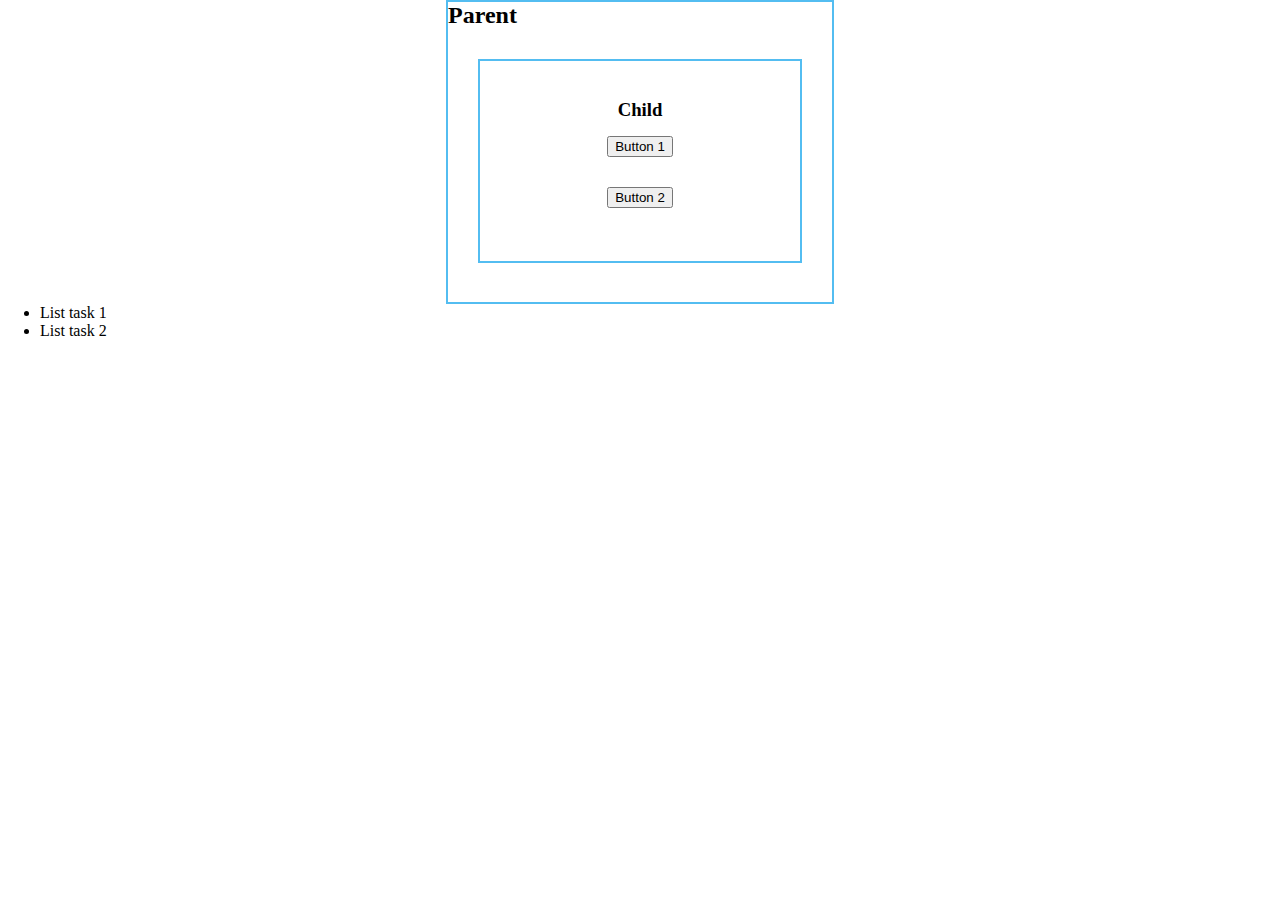
==== html/eventPropagation.html @ c8d642ba "first commit - covered variables and event propagation" ====
<!DOCTYPE html>
<html lang="en">
<head>
    <meta charset="UTF-8">
    <meta name="viewport" content="width=device-width, initial-scale=1.0">
    <link rel="stylesheet"  type="text/css" href= "../css/eventPropagation.css"></link>
    <title>Event Propagation</title>
</head>
<body>
    <div class="parent" id="parent">
        <h2>Parent</h2>
        <div id="child">
            <h3>Child</h3>
            <button class="btn" id="target1">Button 1</button>
            <button class="btn" id="target2">Button 2</button>
        </div>
    </div>
    <ul id="tasks">
        <li>List task 1</li>
        <li>List task 2</li>
    </ul>
    <script src="../js/eventPropagation.js"></script>
    <script src="../js/variables.js"></script>
</body>
</html>
---- css/eventPropagation.css ----
*{
    margin: 0px;
}
.parent{
    width: 30%;
    height: 300px;
    margin: 0 auto;
    border: 2px solid rgb(83, 189, 241);
}
#child{
    height: 200px;
    margin: 30px;
    border: 2px solid rgb(83, 189, 241);
    display: flex;
    justify-content: center;
    align-items: center;
    flex-direction: column;
}
.btn{
    margin: 15px;
}
.completed{
    text-decoration: line-through;
}
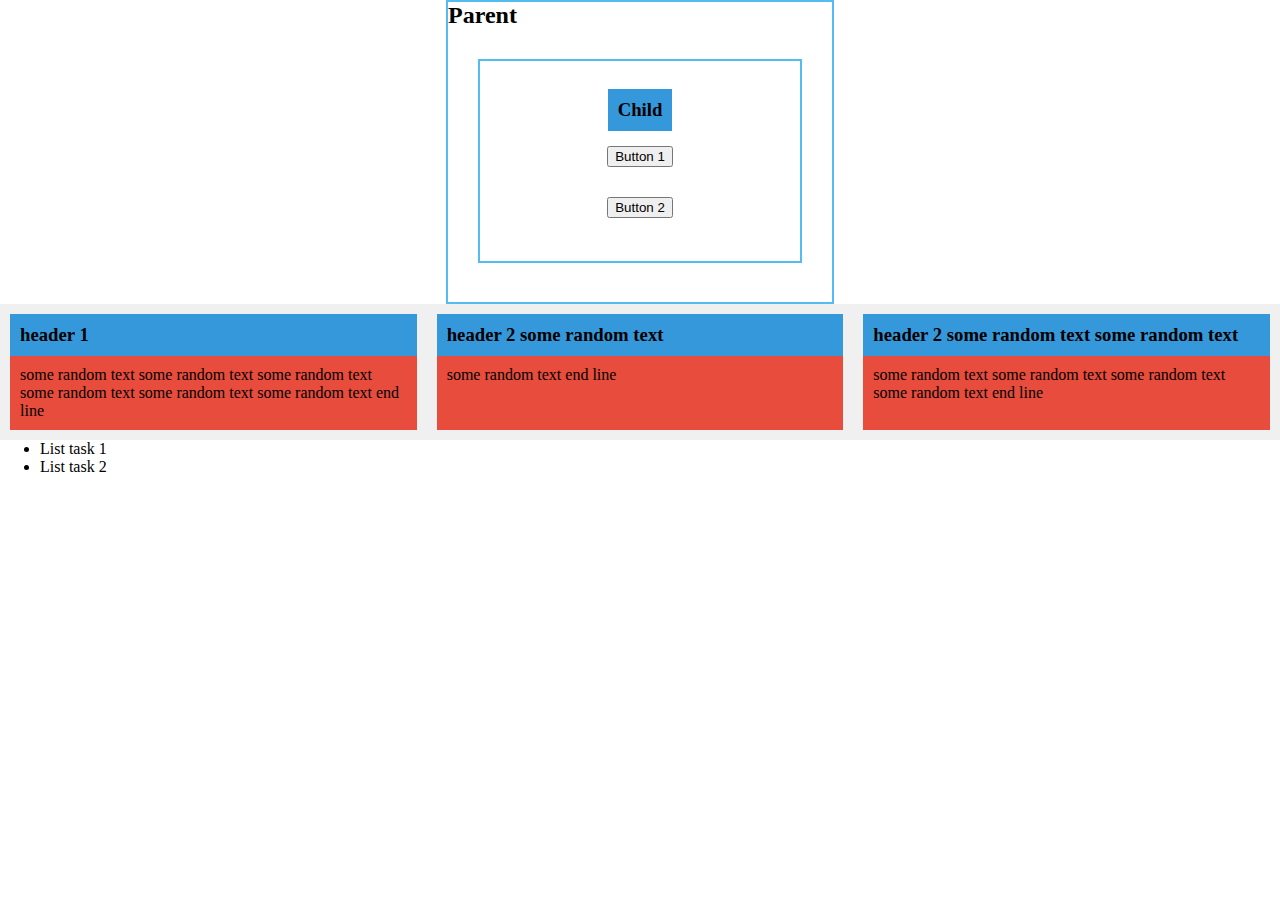
==== commit 27931ee8: "added hoisting, questionsinJS, waysLoopingArray" ====
--- a/html/eventPropagation.html
+++ b/html/eventPropagation.html
@@ -15,11 +15,29 @@
             <button class="btn" id="target2">Button 2</button>
         </div>
     </div>
+    <div class="parentDiv">
+        <div class="child">
+            <h3>header 1</h3>
+            <p>some random text some random text some random text
+                 some random text some random text some random text end line
+            </p>
+        </div>
+        <div class="child">
+            <h3>header 2 some random text</h3>
+            <p>some random text end line</p>
+        </div>
+        <div class="child">
+            <h3>header 2 some random text some random text</h3>
+            <p>some random text some random text some random text some random text end line</2p>
+        </div>
+    </div>
     <ul id="tasks">
         <li>List task 1</li>
         <li>List task 2</li>
     </ul>
     <script src="../js/eventPropagation.js"></script>
     <script src="../js/variables.js"></script>
+    <script src="../js/waysLoopingArray.js"></script>
+    <script src="../js/hoisting.js"></script>
 </body>
 </html>--- a/css/eventPropagation.css
+++ b/css/eventPropagation.css
@@ -21,4 +21,36 @@
 }
 .completed{
     text-decoration: line-through;
-}+}
+
+
+.parentDiv {
+    display: flex;
+  }
+  
+  .child {
+    flex: 1;
+    padding: 10px;
+    display: flex;
+    flex-direction: column;
+    /* align-items: stretch;  */
+    padding: 10px;
+    background-color: #f0f0f0; /* Background color for child div */
+    box-sizing: border-box;
+    max-height: 100%; /* Limit the maximum height to parent's height */
+    overflow: hidden;
+  }
+  
+  h3 {
+    background-color: #3498db; /* Background color for headers */
+    padding: 10px;
+    margin: 0;
+  }
+  
+  p {
+    flex: 1;
+    padding: 10px;
+    background-color: #e74c3c; /* Background color for paragraphs */
+    margin: 0;
+  }
+  